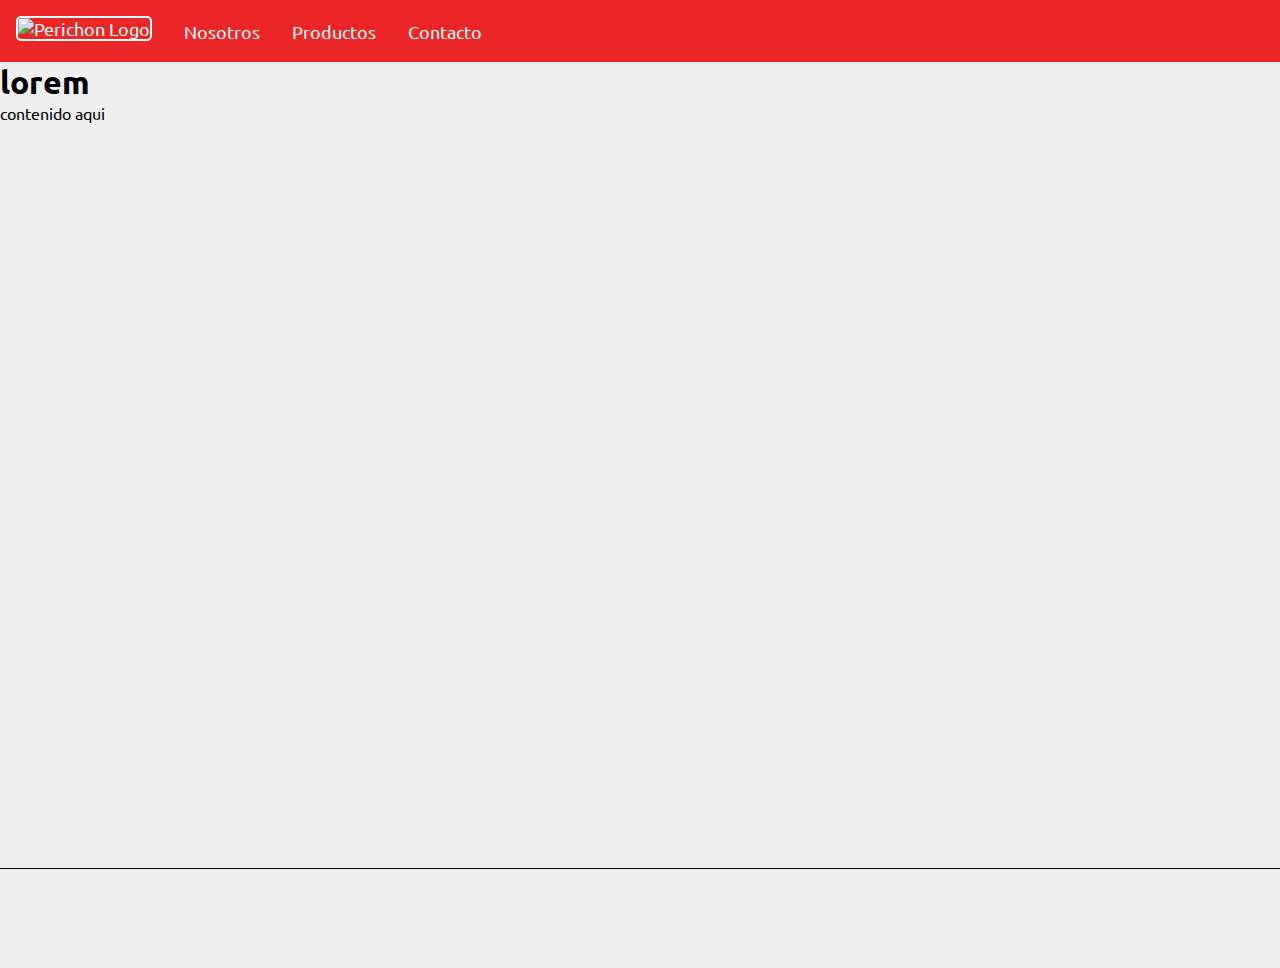
==== index.html @ 6a4aadc2 "actualiza footer" ====
<!DOCTYPE html>
<html lang="en">

<head>
  <meta charset="UTF-8" />
  <meta http-equiv="X-UA-Compatible" content="IE=edge" />
  <meta name="viewport" content="width=device-width, initial-scale=1.0" />
  <title>Trapos Perichón</title>
  <link rel="shortcut icon" href="https://imgur.com/AVmN8ST.png" type="image/x-icon">
  <!-- bootstrap css -->
  <link href="https://cdn.jsdelivr.net/npm/bootstrap@5.2.0/dist/css/bootstrap.min.css" rel="stylesheet"
    integrity="sha384-gH2yIJqKdNHPEq0n4Mqa/HGKIhSkIHeL5AyhkYV8i59U5AR6csBvApHHNl/vI1Bx" crossorigin="anonymous" />
  <!-- fontawesome -->
  <script src="https://kit.fontawesome.com/6ad2795456.js" crossorigin="anonymous"></script>
  <!-- animatecss -->
  <link rel="stylesheet" href="https://cdnjs.cloudflare.com/ajax/libs/animate.css/4.1.1/animate.min.css" />
  <!-- own styles -->
  <link rel="stylesheet" href="styles/style.css" />
</head>

<body>
  <nav class="nav">
    <!-- trigger menu -->
    <input type="checkbox" name="" id="nav__checkbox" class="nav__checkbox" />
    <label for="nav__checkbox" class="nav__toggle">
      <!-- Menu -->
      <span class="menu fas fa-bars"></span>
      <!-- Close -->
      <span class="close fas fa-times"></span>
    </label>

    <ul class="nav__menu animate__animated animate__fadeInDown">
      <li class="menu__logo">
        <a href="index.html" class="nav_logo-link">
          <img src="https://imgur.com/AVmN8ST.png" class="logo" alt="Perichon Logo" />
        </a>
      </li>
      <li class="menu__links"><a href="#">Nosotros</a></li>
      <li class="menu__links"><a href="#">Productos</a></li>
      <li class="menu__links"><a href="./pages/formulario.html">Contacto</a></li>
    </ul>
  </nav>

  <header class="header">
    <h1 class="hero-title">lorem</h1>
  </header>

  <main class="main__content">
    <section class="content">contenido aqui</section>
  </main>

  <footer class="footer">
    <ul class="footer_link">
      <li class="footer_links">
        <a href="https://www.facebook.com/traposperichon" target="_blank" class="link">
          <span class="fab fa-facebook-square"></span>
        </a>
      </li>
      <li class="footer_links">
        <a href="https://www.instagram.com/trapos_perichon/" target="_blank" class="link">
          <span class="fab fa-instagram-square"></span>
        </a>
      </li>
    </ul>
  </footer>

  <!-- bootstrap -->
  <script src="https://cdn.jsdelivr.net/npm/bootstrap@5.2.0/dist/js/bootstrap.bundle.min.js"
    integrity="sha384-A3rJD856KowSb7dwlZdYEkO39Gagi7vIsF0jrRAoQmDKKtQBHUuLZ9AsSv4jD4Xa"
    crossorigin="anonymous"></script>
  <script src="js/app.js"></script>
</body>

</html>
---- styles/style.css ----
/* fonts */
@import url("https://fonts.googleapis.com/css2?family=Ubuntu:wght@400;700&display=swap");

/* normalize */
* {
  margin: 0;
  padding: 0;
  box-sizing: border-box;
  font-family: "Ubuntu", sans-serif;
  list-style-type: none;
}

body {
  background-color: #efefef;
}

a {
  text-decoration: none;
}

/* navbar */
.nav {
  background: #ec2626;
  color: #fff;
  display: flex;
}

.nav__checkbox {
  display: none;
}

.nav__toggle {
  position: absolute;
  cursor: pointer;
  margin: 0 1rem;
  right: 0;
}

.nav__toggle span {
  width: 1rem;
  color: white;
}

.nav__toggle .close {
  display: none;
}

.nav__toggle .close,
.nav__toggle .menu {
  margin: 1.5rem 0.5rem auto;
}

.nav__menu {
  display: flex;
  flex-direction: column;
  gap: 2rem;
  align-items: center;
  margin: 1rem;
  --animate-duration: 2s;
  --animate-delay: .9s;
}

.nav__menu li {
  display: none;;
}

.nav__menu li:first-child {
  display: block;
  margin-right: auto;
}

.nav__menu a {
  color: inherit;
  font-size: 1.1rem;
}

.menu__logo {
  height: 30px;
}

.menu__logo img {
  height: 100%;
  border: 2px solid #fff;
  border-radius: 5px;
}

#nav__checkbox:checked ~ ul.nav__menu li {
  display: block;
}

#nav__checkbox:checked ~ label.nav__toggle .close {
  display: block;
}

#nav__checkbox:checked ~ label.nav__toggle .menu {
  display: none;
}

/* content */
.content {
  height: 85vh;
}

/* footer */
.footer {
  border-top: 1px solid #000;
  height: 100px;
  display: flex;
  justify-content: center;
  align-items: center;
}

/* revisar aqui */
.footer ul.footer_link {
  display: flex;
  flex-flow: row wrap;
  justify-content: center;
  align-items: center;
  gap: .5rem;
}

.footer a.link {
  color: #000;
  font-size: 1.5rem;
}
/* revisar arriba */

/* nav checked behavior */
#nav__checkbox:checked ~ ul.nav__menu li {
  display: block;
}

#nav__checkbox:checked ~ label.nav__toggle .close {
  display: block;
}

#nav__checkbox:checked ~ label.nav__toggle .menu {
  display: none;
}

/* media queries */
@media only screen and (min-width: 560px) {
  .nav__toggle {
    display: none;
  }

  .nav__menu {
    flex-direction: row;
  }

  .nav__menu li {
    display: block;
  }
}
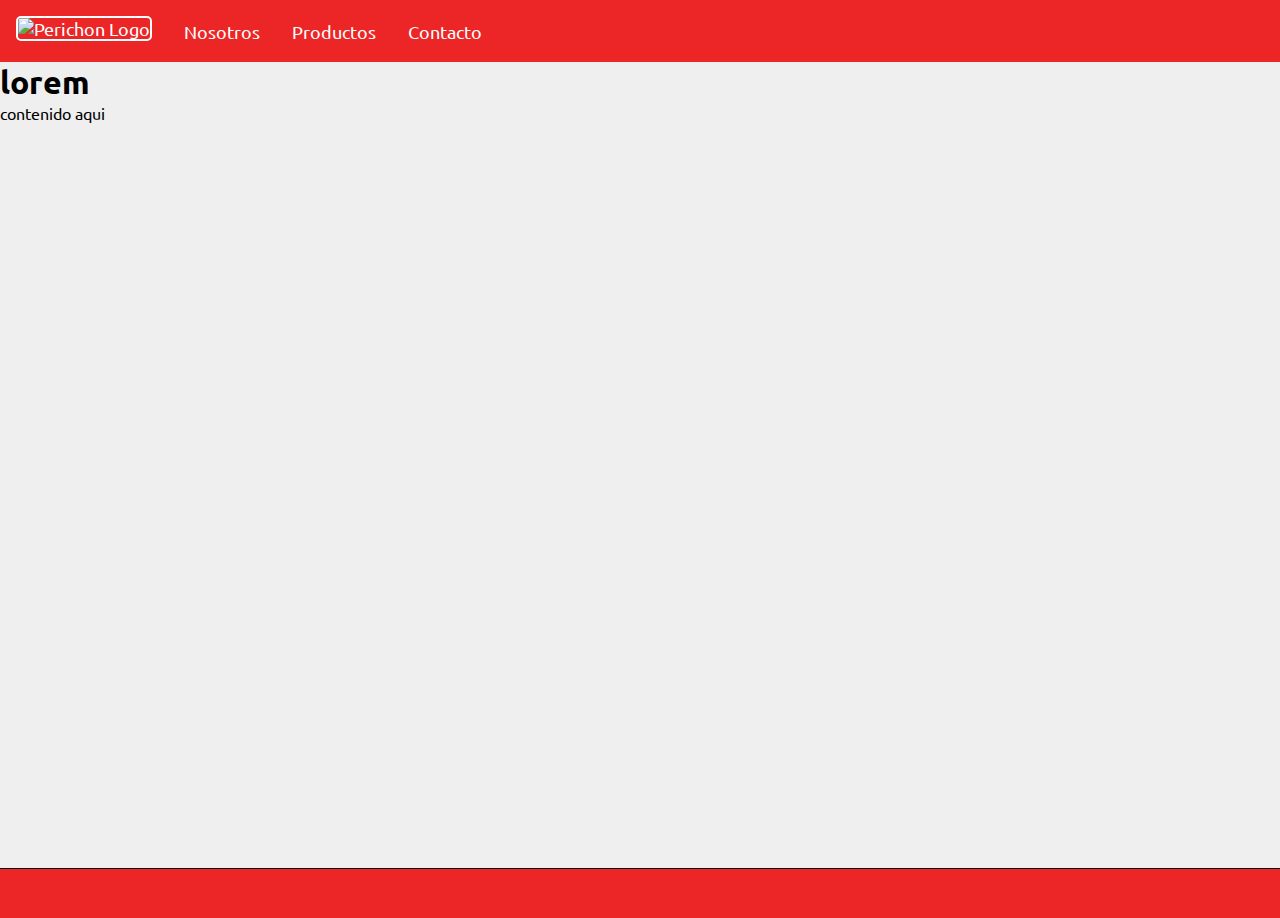
==== commit f8d68cf7: "form con formspree" ====
--- a/index.html
+++ b/index.html
@@ -35,9 +35,9 @@
           <img src="https://imgur.com/AVmN8ST.png" class="logo" alt="Perichon Logo" />
         </a>
       </li>
-      <li class="menu__links"><a href="#">Nosotros</a></li>
+      <li class="menu__links"><a href="./pages/about.html">Nosotros</a></li>
       <li class="menu__links"><a href="#">Productos</a></li>
-      <li class="menu__links"><a href="./pages/formulario.html">Contacto</a></li>
+      <li class="menu__links"><a href="./pages/form.html">Contacto</a></li>
     </ul>
   </nav>
 
--- a/styles/style.css
+++ b/styles/style.css
@@ -104,10 +104,13 @@
 /* footer */
 .footer {
   border-top: 1px solid #000;
-  height: 100px;
+  height: 50px;
   display: flex;
   justify-content: center;
   align-items: center;
+  background: #ec2626;
+  color: #fff;
+  display: flex;
 }
 
 /* revisar aqui */
@@ -138,6 +141,17 @@
   display: none;
 }
 
+/* form-container */
+
+.content-form-section {
+  background-color: #ec2626;
+}
+/* .form-container {
+  background-color: aqua;
+} */
+
+
+
 /* media queries */
 @media only screen and (min-width: 560px) {
   .nav__toggle {
@@ -151,4 +165,4 @@
   .nav__menu li {
     display: block;
   }
-}+}
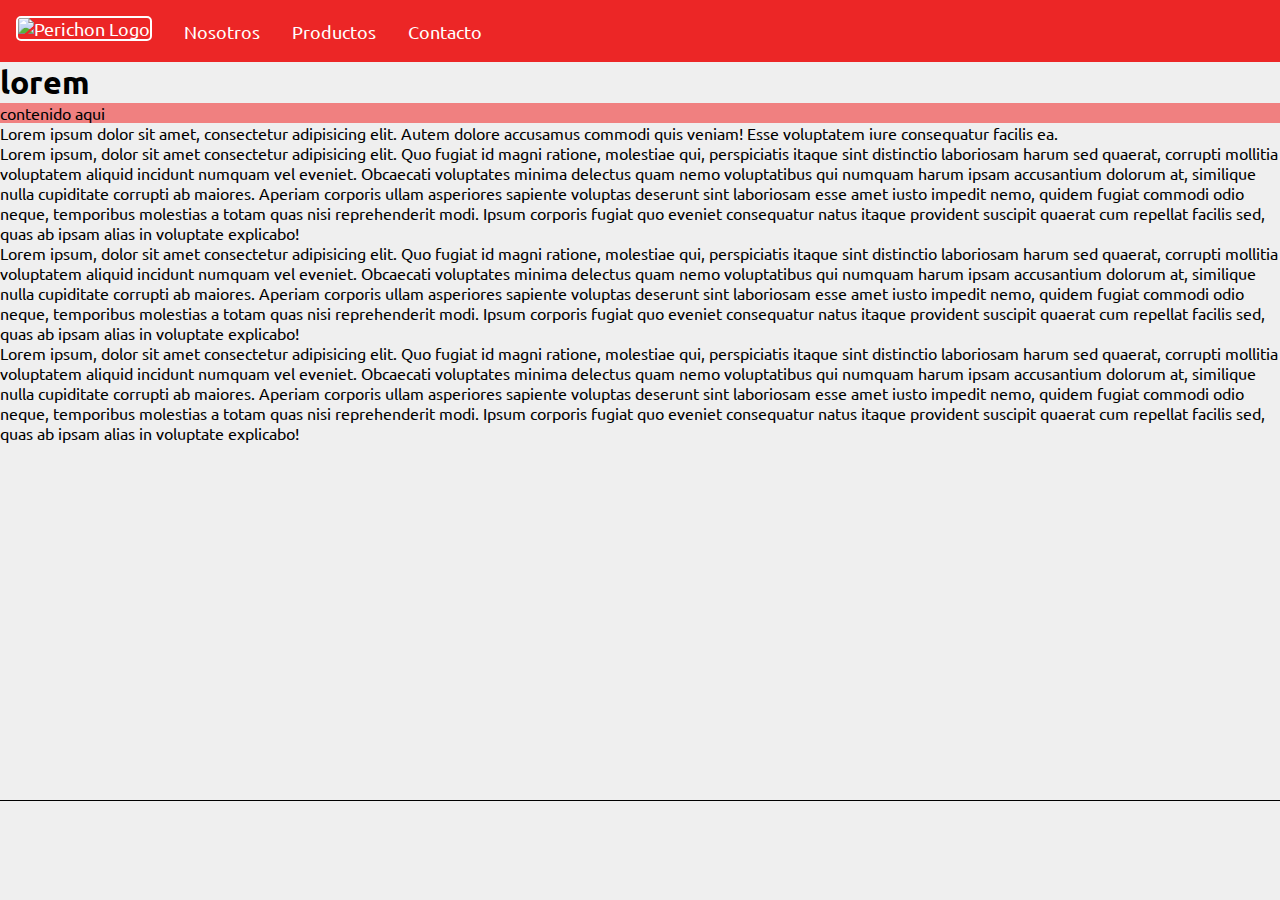
==== commit 4b65fb3c: "cambios" ====
--- a/index.html
+++ b/index.html
@@ -35,9 +35,9 @@
           <img src="https://imgur.com/AVmN8ST.png" class="logo" alt="Perichon Logo" />
         </a>
       </li>
-      <li class="menu__links"><a href="./pages/about.html">Nosotros</a></li>
+      <li class="menu__links"><a href="#">Nosotros</a></li>
       <li class="menu__links"><a href="#">Productos</a></li>
-      <li class="menu__links"><a href="./pages/form.html">Contacto</a></li>
+      <li class="menu__links"><a href="./pages/formulario.html">Contacto</a></li>
     </ul>
   </nav>
 
@@ -47,6 +47,18 @@
 
   <main class="main__content">
     <section class="content">contenido aqui</section>
+    <p>
+      Lorem ipsum dolor sit amet, consectetur adipisicing elit. Autem dolore accusamus commodi quis veniam! Esse voluptatem iure consequatur facilis ea.
+    </p>
+    <p>
+      Lorem ipsum, dolor sit amet consectetur adipisicing elit. Quo fugiat id magni ratione, molestiae qui, perspiciatis itaque sint distinctio laboriosam harum sed quaerat, corrupti mollitia voluptatem aliquid incidunt numquam vel eveniet. Obcaecati voluptates minima delectus quam nemo voluptatibus qui numquam harum ipsam accusantium dolorum at, similique nulla cupiditate corrupti ab maiores. Aperiam corporis ullam asperiores sapiente voluptas deserunt sint laboriosam esse amet iusto impedit nemo, quidem fugiat commodi odio neque, temporibus molestias a totam quas nisi reprehenderit modi. Ipsum corporis fugiat quo eveniet consequatur natus itaque provident suscipit quaerat cum repellat facilis sed, quas ab ipsam alias in voluptate explicabo!
+    </p>
+    <p>
+      Lorem ipsum, dolor sit amet consectetur adipisicing elit. Quo fugiat id magni ratione, molestiae qui, perspiciatis itaque sint distinctio laboriosam harum sed quaerat, corrupti mollitia voluptatem aliquid incidunt numquam vel eveniet. Obcaecati voluptates minima delectus quam nemo voluptatibus qui numquam harum ipsam accusantium dolorum at, similique nulla cupiditate corrupti ab maiores. Aperiam corporis ullam asperiores sapiente voluptas deserunt sint laboriosam esse amet iusto impedit nemo, quidem fugiat commodi odio neque, temporibus molestias a totam quas nisi reprehenderit modi. Ipsum corporis fugiat quo eveniet consequatur natus itaque provident suscipit quaerat cum repellat facilis sed, quas ab ipsam alias in voluptate explicabo!
+    </p>
+    <p>
+      Lorem ipsum, dolor sit amet consectetur adipisicing elit. Quo fugiat id magni ratione, molestiae qui, perspiciatis itaque sint distinctio laboriosam harum sed quaerat, corrupti mollitia voluptatem aliquid incidunt numquam vel eveniet. Obcaecati voluptates minima delectus quam nemo voluptatibus qui numquam harum ipsam accusantium dolorum at, similique nulla cupiditate corrupti ab maiores. Aperiam corporis ullam asperiores sapiente voluptas deserunt sint laboriosam esse amet iusto impedit nemo, quidem fugiat commodi odio neque, temporibus molestias a totam quas nisi reprehenderit modi. Ipsum corporis fugiat quo eveniet consequatur natus itaque provident suscipit quaerat cum repellat facilis sed, quas ab ipsam alias in voluptate explicabo!
+    </p>
   </main>
 
   <footer class="footer">
--- a/styles/style.css
+++ b/styles/style.css
@@ -12,6 +12,7 @@
 
 body {
   background-color: #efefef;
+  height: 100vh;
 }
 
 a {
@@ -23,6 +24,8 @@
   background: #ec2626;
   color: #fff;
   display: flex;
+  position: sticky;
+  top: 0;
 }
 
 .nav__checkbox {
@@ -98,19 +101,20 @@
 
 /* content */
 .content {
-  height: 85vh;
+  background-color: lightcoral;
 }
 
 /* footer */
 .footer {
   border-top: 1px solid #000;
-  height: 50px;
+  position: fixed;
+  bottom: 0;
+  background-color: #efefef;
+  width: 100%;
+  height: 100px;
   display: flex;
   justify-content: center;
   align-items: center;
-  background: #ec2626;
-  color: #fff;
-  display: flex;
 }
 
 /* revisar aqui */
@@ -141,17 +145,6 @@
   display: none;
 }
 
-/* form-container */
-
-.content-form-section {
-  background-color: #ec2626;
-}
-/* .form-container {
-  background-color: aqua;
-} */
-
-
-
 /* media queries */
 @media only screen and (min-width: 560px) {
   .nav__toggle {
@@ -165,4 +158,4 @@
   .nav__menu li {
     display: block;
   }
-}
+}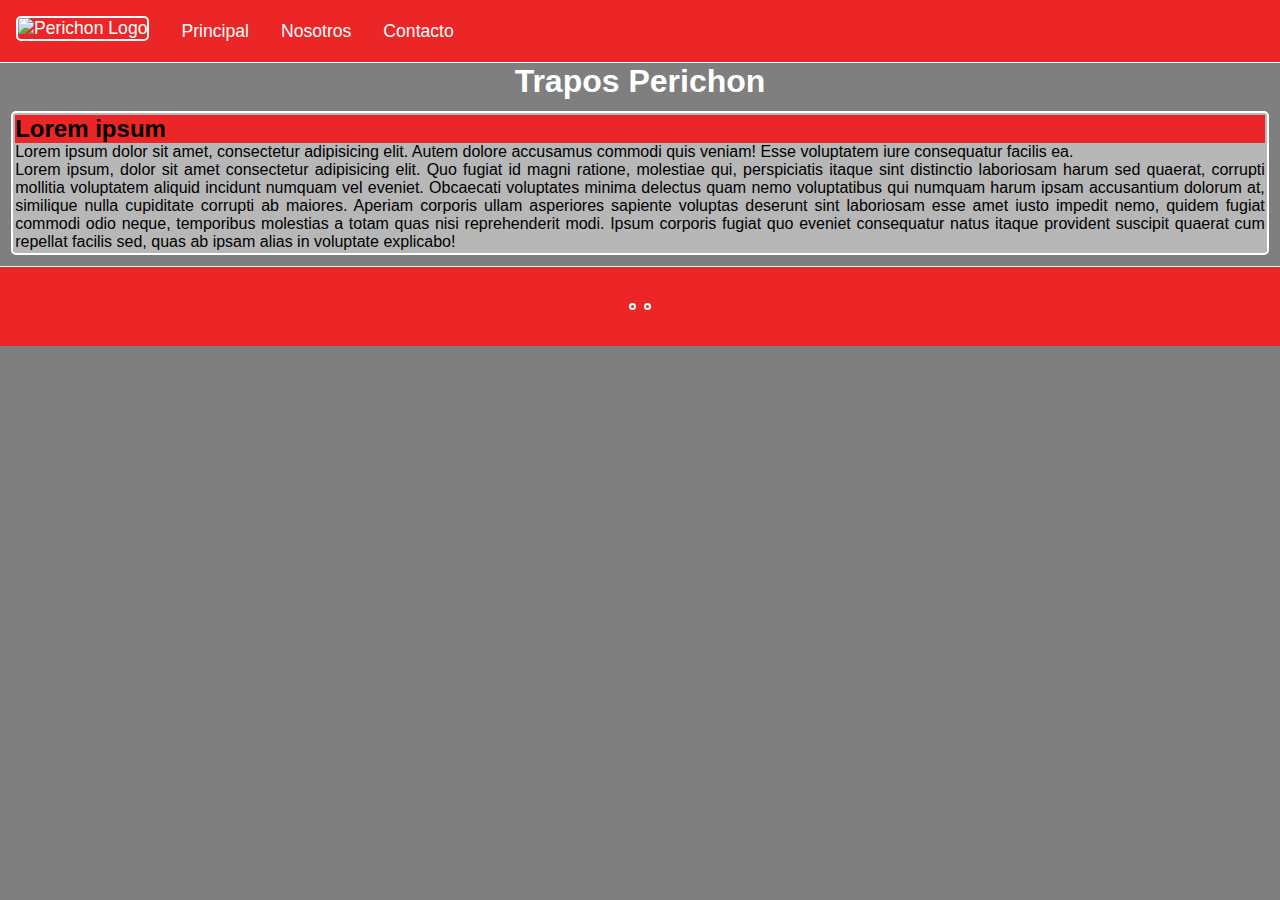
==== commit b429f390: "agrega galeria, animaciones y estilos generales" ====
--- a/index.html
+++ b/index.html
@@ -1,15 +1,14 @@
 <!DOCTYPE html>
-<html lang="en">
+<html lang="es">
 
 <head>
   <meta charset="UTF-8" />
   <meta http-equiv="X-UA-Compatible" content="IE=edge" />
   <meta name="viewport" content="width=device-width, initial-scale=1.0" />
+  <meta name="description" content="Fabricamos artículos textiles de limpieza: Trapos de Piso - Rejillas - Franelas">
+  <meta name="keywords" content="trapos, limpieza, higiene, tienda, fabrica">
   <title>Trapos Perichón</title>
   <link rel="shortcut icon" href="https://imgur.com/AVmN8ST.png" type="image/x-icon">
-  <!-- bootstrap css -->
-  <link href="https://cdn.jsdelivr.net/npm/bootstrap@5.2.0/dist/css/bootstrap.min.css" rel="stylesheet"
-    integrity="sha384-gH2yIJqKdNHPEq0n4Mqa/HGKIhSkIHeL5AyhkYV8i59U5AR6csBvApHHNl/vI1Bx" crossorigin="anonymous" />
   <!-- fontawesome -->
   <script src="https://kit.fontawesome.com/6ad2795456.js" crossorigin="anonymous"></script>
   <!-- animatecss -->
@@ -35,29 +34,32 @@
           <img src="https://imgur.com/AVmN8ST.png" class="logo" alt="Perichon Logo" />
         </a>
       </li>
-      <li class="menu__links"><a href="#">Nosotros</a></li>
-      <li class="menu__links"><a href="#">Productos</a></li>
-      <li class="menu__links"><a href="./pages/formulario.html">Contacto</a></li>
+      <li class="menu__links"><a href="#">Principal</a></li>
+      <li class="menu__links"><a href="./pages/about.html">Nosotros</a></li>
+      <li class="menu__links"><a href="./pages/form.html">Contacto</a></li>
     </ul>
   </nav>
 
   <header class="header">
-    <h1 class="hero-title">lorem</h1>
+    <h1 class="hero-title animate__animated animate__fadeInLeft">Trapos Perichon</h1>
   </header>
 
   <main class="main__content">
-    <section class="content">contenido aqui</section>
+    <section class="content">
+      <h2>Lorem ipsum</h2>
+    </section>
     <p>
-      Lorem ipsum dolor sit amet, consectetur adipisicing elit. Autem dolore accusamus commodi quis veniam! Esse voluptatem iure consequatur facilis ea.
+      Lorem ipsum dolor sit amet, consectetur adipisicing elit. Autem dolore accusamus commodi quis veniam! Esse
+      voluptatem iure consequatur facilis ea.
     </p>
     <p>
-      Lorem ipsum, dolor sit amet consectetur adipisicing elit. Quo fugiat id magni ratione, molestiae qui, perspiciatis itaque sint distinctio laboriosam harum sed quaerat, corrupti mollitia voluptatem aliquid incidunt numquam vel eveniet. Obcaecati voluptates minima delectus quam nemo voluptatibus qui numquam harum ipsam accusantium dolorum at, similique nulla cupiditate corrupti ab maiores. Aperiam corporis ullam asperiores sapiente voluptas deserunt sint laboriosam esse amet iusto impedit nemo, quidem fugiat commodi odio neque, temporibus molestias a totam quas nisi reprehenderit modi. Ipsum corporis fugiat quo eveniet consequatur natus itaque provident suscipit quaerat cum repellat facilis sed, quas ab ipsam alias in voluptate explicabo!
-    </p>
-    <p>
-      Lorem ipsum, dolor sit amet consectetur adipisicing elit. Quo fugiat id magni ratione, molestiae qui, perspiciatis itaque sint distinctio laboriosam harum sed quaerat, corrupti mollitia voluptatem aliquid incidunt numquam vel eveniet. Obcaecati voluptates minima delectus quam nemo voluptatibus qui numquam harum ipsam accusantium dolorum at, similique nulla cupiditate corrupti ab maiores. Aperiam corporis ullam asperiores sapiente voluptas deserunt sint laboriosam esse amet iusto impedit nemo, quidem fugiat commodi odio neque, temporibus molestias a totam quas nisi reprehenderit modi. Ipsum corporis fugiat quo eveniet consequatur natus itaque provident suscipit quaerat cum repellat facilis sed, quas ab ipsam alias in voluptate explicabo!
-    </p>
-    <p>
-      Lorem ipsum, dolor sit amet consectetur adipisicing elit. Quo fugiat id magni ratione, molestiae qui, perspiciatis itaque sint distinctio laboriosam harum sed quaerat, corrupti mollitia voluptatem aliquid incidunt numquam vel eveniet. Obcaecati voluptates minima delectus quam nemo voluptatibus qui numquam harum ipsam accusantium dolorum at, similique nulla cupiditate corrupti ab maiores. Aperiam corporis ullam asperiores sapiente voluptas deserunt sint laboriosam esse amet iusto impedit nemo, quidem fugiat commodi odio neque, temporibus molestias a totam quas nisi reprehenderit modi. Ipsum corporis fugiat quo eveniet consequatur natus itaque provident suscipit quaerat cum repellat facilis sed, quas ab ipsam alias in voluptate explicabo!
+      Lorem ipsum, dolor sit amet consectetur adipisicing elit. Quo fugiat id magni ratione, molestiae qui, perspiciatis
+      itaque sint distinctio laboriosam harum sed quaerat, corrupti mollitia voluptatem aliquid incidunt numquam vel
+      eveniet. Obcaecati voluptates minima delectus quam nemo voluptatibus qui numquam harum ipsam accusantium dolorum
+      at, similique nulla cupiditate corrupti ab maiores. Aperiam corporis ullam asperiores sapiente voluptas deserunt
+      sint laboriosam esse amet iusto impedit nemo, quidem fugiat commodi odio neque, temporibus molestias a totam quas
+      nisi reprehenderit modi. Ipsum corporis fugiat quo eveniet consequatur natus itaque provident suscipit quaerat cum
+      repellat facilis sed, quas ab ipsam alias in voluptate explicabo!
     </p>
   </main>
 
@@ -76,10 +78,6 @@
     </ul>
   </footer>
 
-  <!-- bootstrap -->
-  <script src="https://cdn.jsdelivr.net/npm/bootstrap@5.2.0/dist/js/bootstrap.bundle.min.js"
-    integrity="sha384-A3rJD856KowSb7dwlZdYEkO39Gagi7vIsF0jrRAoQmDKKtQBHUuLZ9AsSv4jD4Xa"
-    crossorigin="anonymous"></script>
   <script src="js/app.js"></script>
 </body>
 
--- a/styles/style.css
+++ b/styles/style.css
@@ -1,3 +1,9 @@
+/* variables */
+:root {
+  --primaryColor: #ec2626;
+  --primaryBG: #efefef;
+}
+
 /* fonts */
 @import url("https://fonts.googleapis.com/css2?family=Ubuntu:wght@400;700&display=swap");
 
@@ -6,13 +12,22 @@
   margin: 0;
   padding: 0;
   box-sizing: border-box;
+  scroll-behavior: smooth;
   font-family: "Ubuntu", sans-serif;
   list-style-type: none;
 }
 
 body {
-  background-color: #efefef;
   height: 100vh;
+  background: linear-gradient(
+    0deg,
+    rgba(0, 0, 0, .5),
+    rgba(0, 0, 0, .5)
+  ),
+  url('https://imgur.com/ukiMfyh.jpg');
+  background-repeat: repeat-y;
+  background-position: center center;
+  background-size: cover;
 }
 
 a {
@@ -21,11 +36,13 @@
 
 /* navbar */
 .nav {
-  background: #ec2626;
-  color: #fff;
+  background: var(--primaryColor);
+  color: #fff;
+  border-bottom: 1px solid #fff;
   display: flex;
   position: sticky;
   top: 0;
+  z-index: 99;
 }
 
 .nav__checkbox {
@@ -41,7 +58,7 @@
 
 .nav__toggle span {
   width: 1rem;
-  color: white;
+  color: #fff;
 }
 
 .nav__toggle .close {
@@ -53,6 +70,7 @@
   margin: 1.5rem 0.5rem auto;
 }
 
+/* animation here */
 .nav__menu {
   display: flex;
   flex-direction: column;
@@ -99,25 +117,113 @@
   display: none;
 }
 
+/* animation here */
+h1.hero-title {
+  color: #fff;
+  text-align: center;
+  --animate-duration: 2s;
+  --animate-delay: .9s;
+}
+
 /* content */
-.content {
-  background-color: lightcoral;
+main.main__content {
+  background: rgba(239, 239, 239, .5);
+  border: 2px solid #fff;
+  border-radius: 5px;
+  margin: .7rem;
+  padding: 2px;
+  text-align: justify;
+}
+
+section.content {
+  background-color: #ec2626;
+}
+
+section.cards__container {
+  margin-top: .5em;
+  padding: 1em;
+  display: flex;
+  flex-flow: row wrap;
+  justify-content: space-evenly;
+  align-items: center;
+  gap: 5px;
+}
+
+article.cards {
+  border: 2px solid #fff;
+  border-radius: 10px;
+  max-width: 270px;
+}
+
+article.cards img.card_item {
+  object-fit: contain;
+  width: 260px;
+  border-radius: 10px;
+}
+
+/* form */
+form.my-form {
+  background-color: var(--primaryColor);
+  border-radius: 15px;
+  border: 2px solid #fff;
+  margin: 1em;
+  padding: .5em;
+  width: 20em;
+  display: flex;
+  flex-flow: column wrap;
+  justify-content: center;
+  align-items: center;
+}
+
+form.my-form input, textarea {
+  border: none;
+  border-radius: 5px;
+  padding: 2px;
+  min-width: auto;
+  margin-bottom: 1em;
+}
+
+form.my-form button.btn-enviar {
+  width: 60px;
+  border: none;
+  border-radius: 5px;
+  font-weight: bold;
+}
+
+form.my-form button.btn-enviar:hover {
+  background-color: #6ef06e;
+}
+
+div.form-container {
+  /* border: 2px solid black; */
+  display: flex;
+  flex-flow: column wrap;
+  justify-content: space-around;
+  align-items: center;
+}
+
+img.form-img {
+  object-fit: contain;
+  border: 2px solid #fff;
+  border-radius: 15px;
+  margin-top: .5rem;
+  width: 250px;
 }
 
 /* footer */
 .footer {
-  border-top: 1px solid #000;
-  position: fixed;
+  border-top: 1px solid #fff;
+  position: relative;
   bottom: 0;
-  background-color: #efefef;
+  /* margin-top: 1rem; */
+  background-color: var(--primaryColor);
   width: 100%;
-  height: 100px;
-  display: flex;
-  justify-content: center;
-  align-items: center;
-}
-
-/* revisar aqui */
+  height: 80px;
+  display: flex;
+  justify-content: center;
+  align-items: center;
+}
+
 .footer ul.footer_link {
   display: flex;
   flex-flow: row wrap;
@@ -126,11 +232,20 @@
   gap: .5rem;
 }
 
+/* social icons */
 .footer a.link {
-  color: #000;
+  border: 2px solid #fff;
+  border-radius: 5px;
+  padding: 1.5px;
+  display: flex;
+  justify-content: center;
+  align-items: center;
+}
+
+span.fab {
+  color: #fff;
   font-size: 1.5rem;
 }
-/* revisar arriba */
 
 /* nav checked behavior */
 #nav__checkbox:checked ~ ul.nav__menu li {
@@ -147,6 +262,10 @@
 
 /* media queries */
 @media only screen and (min-width: 560px) {
+  body {
+   background-repeat: repeat;
+  }
+
   .nav__toggle {
     display: none;
   }
@@ -158,4 +277,20 @@
   .nav__menu li {
     display: block;
   }
+
+  div.form-container {
+    /* border: 2px solid #fff; */
+    margin-top: 1rem;
+    display: flex;
+    flex-flow: row wrap;
+    justify-content: center;
+    align-items: center;
+  }
+  
+  img.form-img {
+    border: 2px solid #fff;
+    border-radius: 15px;
+    margin-top: .5rem;
+    width: 350px;
+  }
 }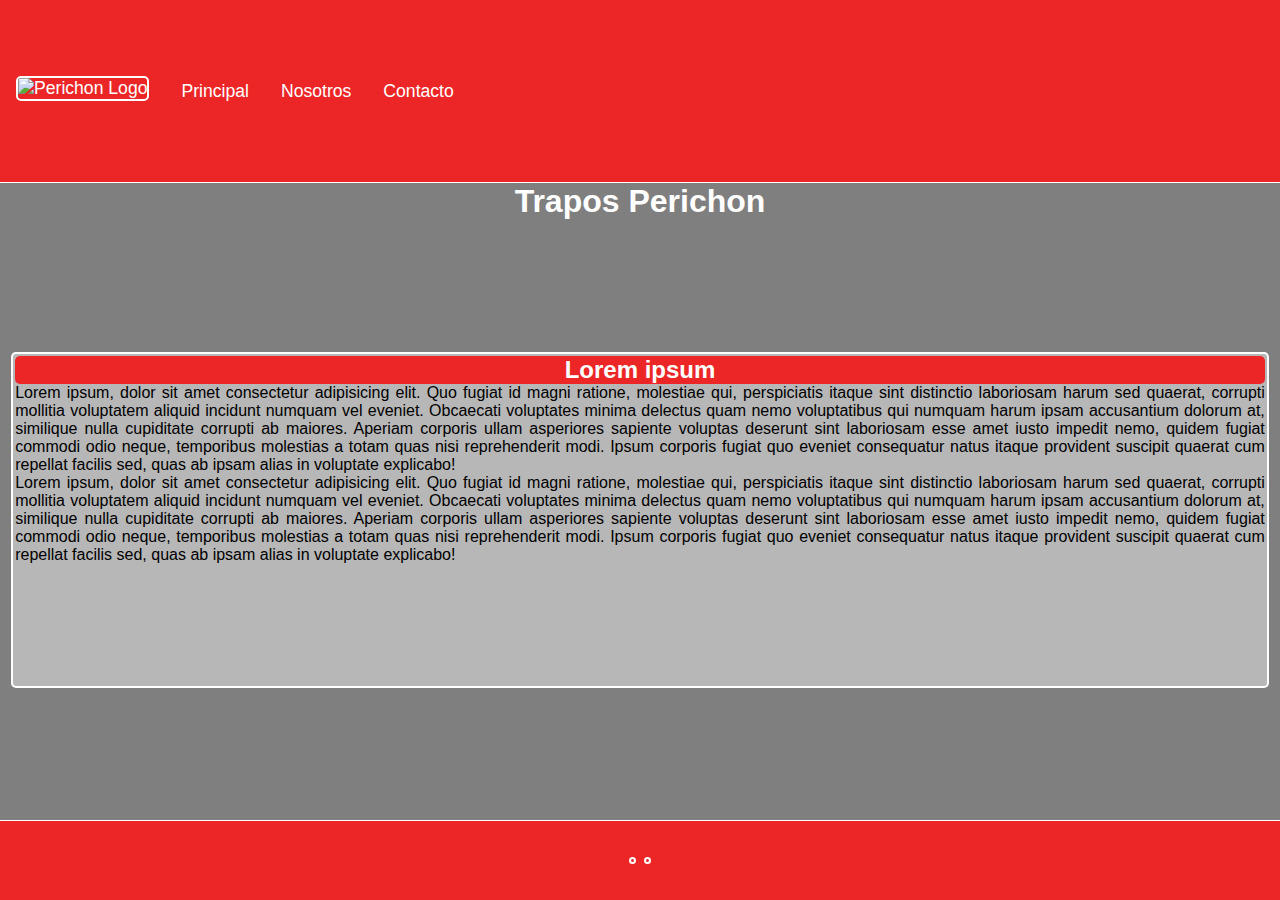
==== commit eb301a17: "fix al footer" ====
--- a/index.html
+++ b/index.html
@@ -49,8 +49,13 @@
       <h2>Lorem ipsum</h2>
     </section>
     <p>
-      Lorem ipsum dolor sit amet, consectetur adipisicing elit. Autem dolore accusamus commodi quis veniam! Esse
-      voluptatem iure consequatur facilis ea.
+      Lorem ipsum, dolor sit amet consectetur adipisicing elit. Quo fugiat id magni ratione, molestiae qui, perspiciatis
+      itaque sint distinctio laboriosam harum sed quaerat, corrupti mollitia voluptatem aliquid incidunt numquam vel
+      eveniet. Obcaecati voluptates minima delectus quam nemo voluptatibus qui numquam harum ipsam accusantium dolorum
+      at, similique nulla cupiditate corrupti ab maiores. Aperiam corporis ullam asperiores sapiente voluptas deserunt
+      sint laboriosam esse amet iusto impedit nemo, quidem fugiat commodi odio neque, temporibus molestias a totam quas
+      nisi reprehenderit modi. Ipsum corporis fugiat quo eveniet consequatur natus itaque provident suscipit quaerat cum
+      repellat facilis sed, quas ab ipsam alias in voluptate explicabo!
     </p>
     <p>
       Lorem ipsum, dolor sit amet consectetur adipisicing elit. Quo fugiat id magni ratione, molestiae qui, perspiciatis
--- a/styles/style.css
+++ b/styles/style.css
@@ -17,17 +17,25 @@
   list-style-type: none;
 }
 
+html {
+  min-height: 100vh;
+}
+
 body {
-  height: 100vh;
   background: linear-gradient(
     0deg,
     rgba(0, 0, 0, .5),
     rgba(0, 0, 0, .5)
   ),
-  url('https://imgur.com/ukiMfyh.jpg');
+  url('https://imgur.com/ukiMfyh.jpg.jpg');
   background-repeat: repeat-y;
   background-position: center center;
   background-size: cover;
+
+  display: flex;
+  flex-wrap: wrap;
+  justify-content: center;
+  min-height: 100vh;
 }
 
 a {
@@ -43,6 +51,7 @@
   position: sticky;
   top: 0;
   z-index: 99;
+  width: 100%;
 }
 
 .nav__checkbox {
@@ -137,6 +146,9 @@
 
 section.content {
   background-color: #ec2626;
+  border-radius: 5px;
+  color: #fff;
+  text-align: center;
 }
 
 section.cards__container {
@@ -152,12 +164,12 @@
 article.cards {
   border: 2px solid #fff;
   border-radius: 10px;
-  max-width: 270px;
+  max-width: 280px;
 }
 
 article.cards img.card_item {
   object-fit: contain;
-  width: 260px;
+  width: 280px;
   border-radius: 10px;
 }
 
@@ -213,15 +225,15 @@
 /* footer */
 .footer {
   border-top: 1px solid #fff;
-  position: relative;
-  bottom: 0;
-  /* margin-top: 1rem; */
   background-color: var(--primaryColor);
   width: 100%;
   height: 80px;
-  display: flex;
-  justify-content: center;
-  align-items: center;
+
+  align-self: flex-end;
+  display: flex;
+  justify-content: center;
+  align-items: center;
+  gap: 5px;
 }
 
 .footer ul.footer_link {
@@ -276,6 +288,28 @@
 
   .nav__menu li {
     display: block;
+  }
+
+  section.cards__container {
+    margin-top: .5em;
+    padding: 1em;
+    display: flex;
+    flex-flow: row wrap;
+    justify-content: space-evenly;
+    align-items: center;
+    gap: 5px;
+  }
+  
+  article.cards {
+    border: 2px solid #fff;
+    border-radius: 10px;
+    max-width: 350px;
+  }
+  
+  article.cards img.card_item {
+    object-fit: contain;
+    width: 340px;
+    border-radius: 10px;
   }
 
   div.form-container {
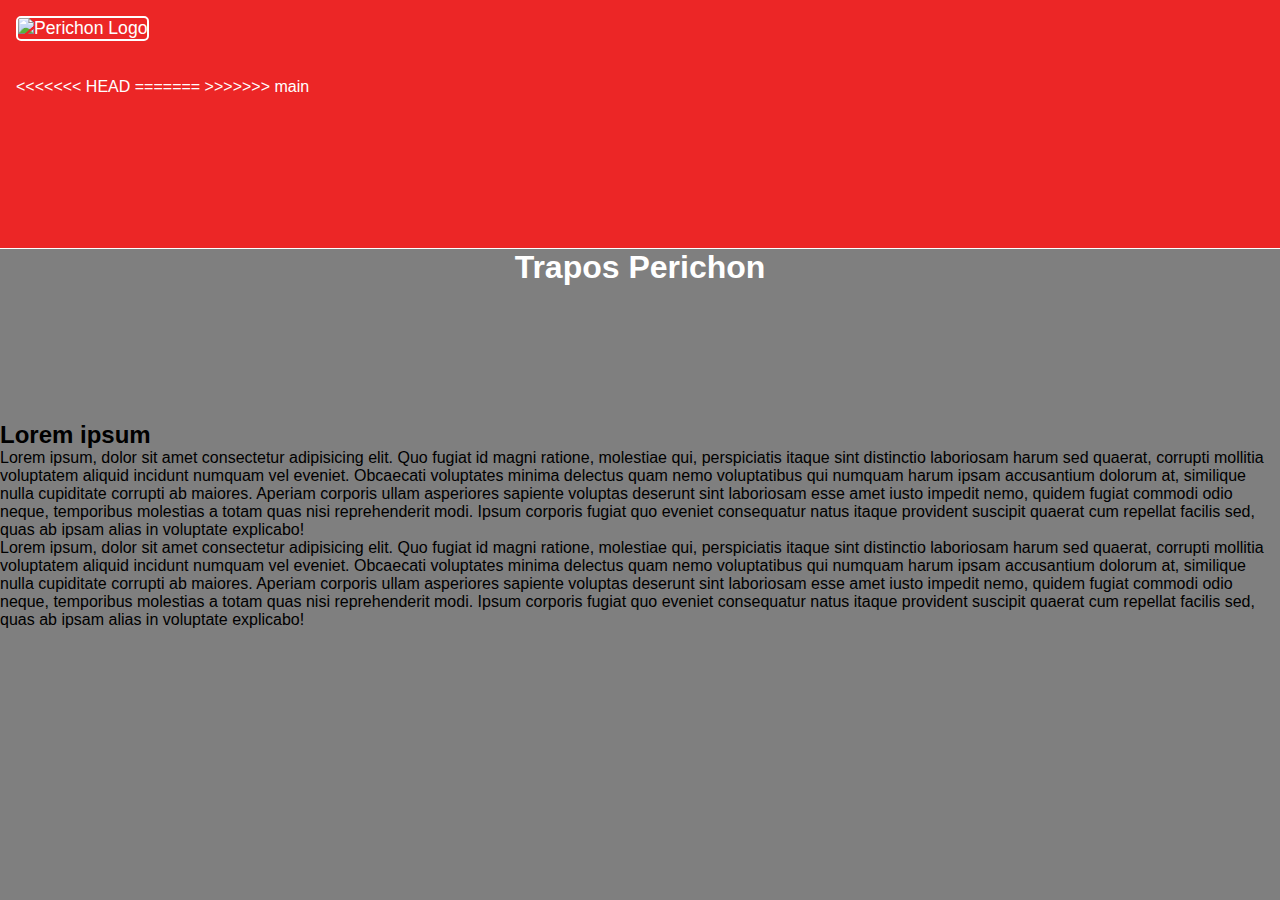
==== commit 75c7af6d: "actualizando repo" ====
--- a/index.html
+++ b/index.html
@@ -34,8 +34,13 @@
           <img src="https://imgur.com/AVmN8ST.png" class="logo" alt="Perichon Logo" />
         </a>
       </li>
+<<<<<<< HEAD
+      <li class="menu__links"><a href="./pages/about.html">Nosotros</a></li>
+      <li class="menu__links"><a href="#">Productos</a></li>
+=======
       <li class="menu__links"><a href="#">Principal</a></li>
       <li class="menu__links"><a href="./pages/about.html">Nosotros</a></li>
+>>>>>>> main
       <li class="menu__links"><a href="./pages/form.html">Contacto</a></li>
     </ul>
   </nav>
--- a/styles/style.css
+++ b/styles/style.css
@@ -134,6 +134,12 @@
   --animate-delay: .9s;
 }
 
+<<<<<<< HEAD
+/* footer */
+.footer {
+  border-top: 1px solid #000;
+  height: 50px;
+=======
 /* content */
 main.main__content {
   background: rgba(239, 239, 239, .5);
@@ -154,6 +160,7 @@
 section.cards__container {
   margin-top: .5em;
   padding: 1em;
+>>>>>>> main
   display: flex;
   flex-flow: row wrap;
   justify-content: space-evenly;
@@ -163,14 +170,14 @@
 
 article.cards {
   border: 2px solid #fff;
-  border-radius: 10px;
-  max-width: 280px;
+  border-radius: 15px;
+  width: 280px;
 }
 
 article.cards img.card_item {
   object-fit: contain;
-  width: 280px;
-  border-radius: 10px;
+  width: 275px;
+  border-radius: 15px;
 }
 
 /* form */
@@ -185,6 +192,9 @@
   flex-flow: column wrap;
   justify-content: center;
   align-items: center;
+  background: #ec2626;
+  color: #fff;
+  display: flex;
 }
 
 form.my-form input, textarea {
@@ -207,7 +217,9 @@
 }
 
 div.form-container {
-  /* border: 2px solid black; */
+  background: rgba(239, 239, 239, .5);
+  border: 2px solid #fff;
+  border-radius: 15px;
   display: flex;
   flex-flow: column wrap;
   justify-content: space-around;
@@ -272,10 +284,23 @@
   display: none;
 }
 
+/* form-container */
+
+.content-form-section {
+  background-color: #ec2626;
+}
+/* .form-container {
+  background-color: aqua;
+} */
+
+
+
 /* media queries */
 @media only screen and (min-width: 560px) {
   body {
    background-repeat: repeat;
+   flex-direction: column;
+   justify-content: space-between;
   }
 
   .nav__toggle {
@@ -289,7 +314,14 @@
   .nav__menu li {
     display: block;
   }
-
+<<<<<<< HEAD
+}
+=======
+
+  header.header {
+    margin-top: 1rem; 
+  }
+  
   section.cards__container {
     margin-top: .5em;
     padding: 1em;
@@ -302,23 +334,24 @@
   
   article.cards {
     border: 2px solid #fff;
-    border-radius: 10px;
-    max-width: 350px;
+    border-radius: 15px;
+    max-width: 280px;
   }
   
   article.cards img.card_item {
     object-fit: contain;
-    width: 340px;
+    width: 275px;
     border-radius: 10px;
   }
 
   div.form-container {
-    /* border: 2px solid #fff; */
-    margin-top: 1rem;
-    display: flex;
+    padding-left: 1rem;
     flex-flow: row wrap;
     justify-content: center;
     align-items: center;
+    gap: .5em;
+    width: auto;
+    margin: auto 20%;
   }
   
   img.form-img {
@@ -327,4 +360,5 @@
     margin-top: .5rem;
     width: 350px;
   }
-}+}
+>>>>>>> main
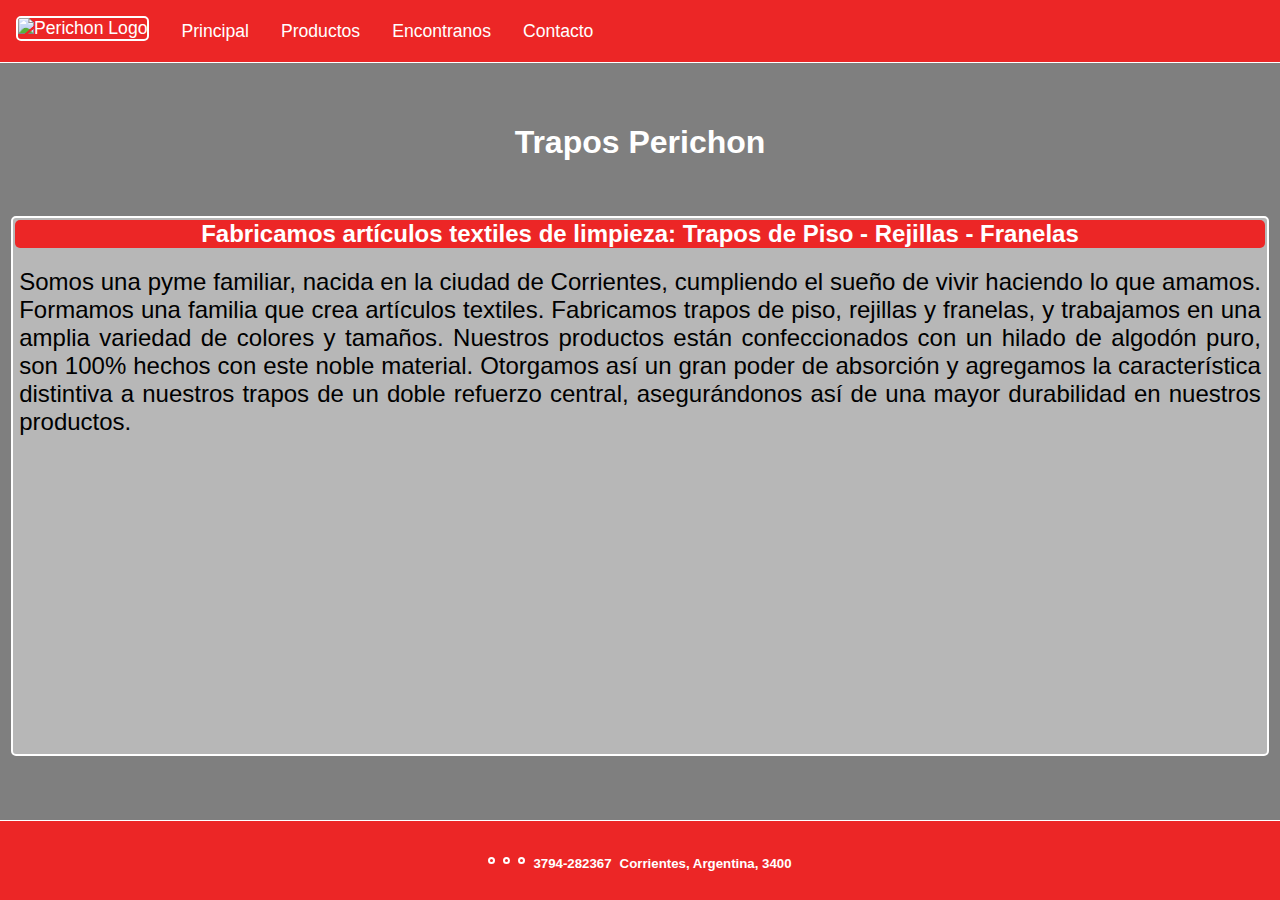
==== commit fa7928ed: "modif findus footer index form" ====
--- a/index.html
+++ b/index.html
@@ -34,13 +34,9 @@
           <img src="https://imgur.com/AVmN8ST.png" class="logo" alt="Perichon Logo" />
         </a>
       </li>
-<<<<<<< HEAD
-      <li class="menu__links"><a href="./pages/about.html">Nosotros</a></li>
-      <li class="menu__links"><a href="#">Productos</a></li>
-=======
       <li class="menu__links"><a href="#">Principal</a></li>
-      <li class="menu__links"><a href="./pages/about.html">Nosotros</a></li>
->>>>>>> main
+      <li class="menu__links"><a href="./pages/products.html">Productos</a></li>
+      <li class="menu__links"><a href="./pages/findus.html">Encontranos</a></li>
       <li class="menu__links"><a href="./pages/form.html">Contacto</a></li>
     </ul>
   </nav>
@@ -49,28 +45,17 @@
     <h1 class="hero-title animate__animated animate__fadeInLeft">Trapos Perichon</h1>
   </header>
 
-  <main class="main__content">
-    <section class="content">
-      <h2>Lorem ipsum</h2>
+  <main class="main__container">
+    <section class="content_title">
+      <h2>Fabricamos artículos textiles de limpieza: Trapos de Piso - Rejillas - Franelas</h2>
     </section>
-    <p>
-      Lorem ipsum, dolor sit amet consectetur adipisicing elit. Quo fugiat id magni ratione, molestiae qui, perspiciatis
-      itaque sint distinctio laboriosam harum sed quaerat, corrupti mollitia voluptatem aliquid incidunt numquam vel
-      eveniet. Obcaecati voluptates minima delectus quam nemo voluptatibus qui numquam harum ipsam accusantium dolorum
-      at, similique nulla cupiditate corrupti ab maiores. Aperiam corporis ullam asperiores sapiente voluptas deserunt
-      sint laboriosam esse amet iusto impedit nemo, quidem fugiat commodi odio neque, temporibus molestias a totam quas
-      nisi reprehenderit modi. Ipsum corporis fugiat quo eveniet consequatur natus itaque provident suscipit quaerat cum
-      repellat facilis sed, quas ab ipsam alias in voluptate explicabo!
+    <p class="main__content">
+      Somos una pyme familiar, nacida en la ciudad de Corrientes, cumpliendo el sueño de vivir haciendo lo que amamos. Formamos una familia que crea ar­tí­cu­los tex­ti­les. Fabricamos tra­pos de pi­so, re­ji­llas y fra­ne­las, y tra­ba­ja­mos en una amplia variedad de co­lo­res y ta­ma­ños. Nuestros productos están con­fec­cio­na­dos con un hi­la­do de al­go­dón pu­ro, son 100% hechos con este noble ma­te­rial. Otorgamos así un gran po­der de ab­sor­ción y agregamos la ca­rac­te­rís­ti­ca dis­tin­ti­va a nuestros trapos de un do­ble re­fuer­zo cen­tral, asegurándonos así de una ma­yor du­ra­bi­li­dad en nuestros productos.
     </p>
-    <p>
-      Lorem ipsum, dolor sit amet consectetur adipisicing elit. Quo fugiat id magni ratione, molestiae qui, perspiciatis
-      itaque sint distinctio laboriosam harum sed quaerat, corrupti mollitia voluptatem aliquid incidunt numquam vel
-      eveniet. Obcaecati voluptates minima delectus quam nemo voluptatibus qui numquam harum ipsam accusantium dolorum
-      at, similique nulla cupiditate corrupti ab maiores. Aperiam corporis ullam asperiores sapiente voluptas deserunt
-      sint laboriosam esse amet iusto impedit nemo, quidem fugiat commodi odio neque, temporibus molestias a totam quas
-      nisi reprehenderit modi. Ipsum corporis fugiat quo eveniet consequatur natus itaque provident suscipit quaerat cum
-      repellat facilis sed, quas ab ipsam alias in voluptate explicabo!
-    </p>
+    <!-- <div class="animate__animated animate__fadeInLeft">
+      <img src="https://imgur.com/ZhtlL1Z.jpg" class="main_picture" alt="trapos perichon"/>
+    </div> -->
+   
   </main>
 
   <footer class="footer">
@@ -85,6 +70,21 @@
           <span class="fab fa-instagram-square"></span>
         </a>
       </li>
+      <li class="footer_links">
+        <a href="mailto:traposperichon@gmail.com" class="link">
+          <span class="fas fa-envelope"></span>
+        </a>
+      </li>
+      <li class="footer_links"> 
+        <h5 class="link">
+          <span class="fas fa-phone"></span> 3794-282367
+        </h5>
+      </li>
+      <li>
+        <h5>
+          <span class="fas fa-map-marker-alt"></span> Corrientes, Argentina, 3400
+        </h5>
+      </li>
     </ul>
   </footer>
 
--- a/styles/style.css
+++ b/styles/style.css
@@ -134,33 +134,39 @@
   --animate-delay: .9s;
 }
 
-<<<<<<< HEAD
-/* footer */
-.footer {
-  border-top: 1px solid #000;
-  height: 50px;
-=======
 /* content */
-main.main__content {
+main.main__container {
   background: rgba(239, 239, 239, .5);
   border: 2px solid #fff;
   border-radius: 5px;
   margin: .7rem;
   padding: 2px;
   text-align: justify;
-}
-
-section.content {
+  min-height: 60vh;
+}
+
+p.main__content {
+  margin-top: 1rem;
+  padding: 2px;
+  text-align: justify;
+  /* justify-content:center;
+  align-items: center; */
+}
+
+section.content_title {
   background-color: #ec2626;
   border-radius: 5px;
   color: #fff;
   text-align: center;
+}
+
+img.main_picture{
+  height: 500px;
 }
 
 section.cards__container {
   margin-top: .5em;
   padding: 1em;
->>>>>>> main
   display: flex;
   flex-flow: row wrap;
   justify-content: space-evenly;
@@ -172,6 +178,18 @@
   border: 2px solid #fff;
   border-radius: 15px;
   width: 280px;
+}
+
+iframe.cards {
+  border: 1px solid black;
+  border-radius: 15px;
+  height: 300px;
+  width: 275px;
+}
+
+h4.map__container_title{
+  text-align: center;
+  color: #fff;
 }
 
 article.cards img.card_item {
@@ -192,9 +210,6 @@
   flex-flow: column wrap;
   justify-content: center;
   align-items: center;
-  background: #ec2626;
-  color: #fff;
-  display: flex;
 }
 
 form.my-form input, textarea {
@@ -231,15 +246,17 @@
   border: 2px solid #fff;
   border-radius: 15px;
   margin-top: .5rem;
-  width: 250px;
+  width: 320px;
 }
 
 /* footer */
 .footer {
   border-top: 1px solid #fff;
   background-color: var(--primaryColor);
+  color: #fff;
   width: 100%;
   height: 80px;
+  margin-top: .5rem;
 
   align-self: flex-end;
   display: flex;
@@ -266,7 +283,7 @@
   align-items: center;
 }
 
-span.fab {
+span.fab, span.fas {
   color: #fff;
   font-size: 1.5rem;
 }
@@ -284,19 +301,17 @@
   display: none;
 }
 
-/* form-container */
-
-.content-form-section {
-  background-color: #ec2626;
-}
-/* .form-container {
-  background-color: aqua;
-} */
-
-
-
 /* media queries */
 @media only screen and (min-width: 560px) {
+
+  p.main__content {
+    margin-top: 1rem;
+    padding: 4px;
+    text-align: justify;
+    font-size: 1.5rem;
+  }
+
+
   body {
    background-repeat: repeat;
    flex-direction: column;
@@ -314,9 +329,6 @@
   .nav__menu li {
     display: block;
   }
-<<<<<<< HEAD
-}
-=======
 
   header.header {
     margin-top: 1rem; 
@@ -360,5 +372,17 @@
     margin-top: .5rem;
     width: 350px;
   }
-}
->>>>>>> main
+
+  form.my-form {
+    background-color: var(--primaryColor);
+    border-radius: 15px;
+    border: 2px solid #fff;
+    margin: 1em;
+    padding: .5em;
+    width: 350px;
+    display: flex;
+    flex-flow: column wrap;
+    justify-content: center;
+    align-items: center;
+  }
+}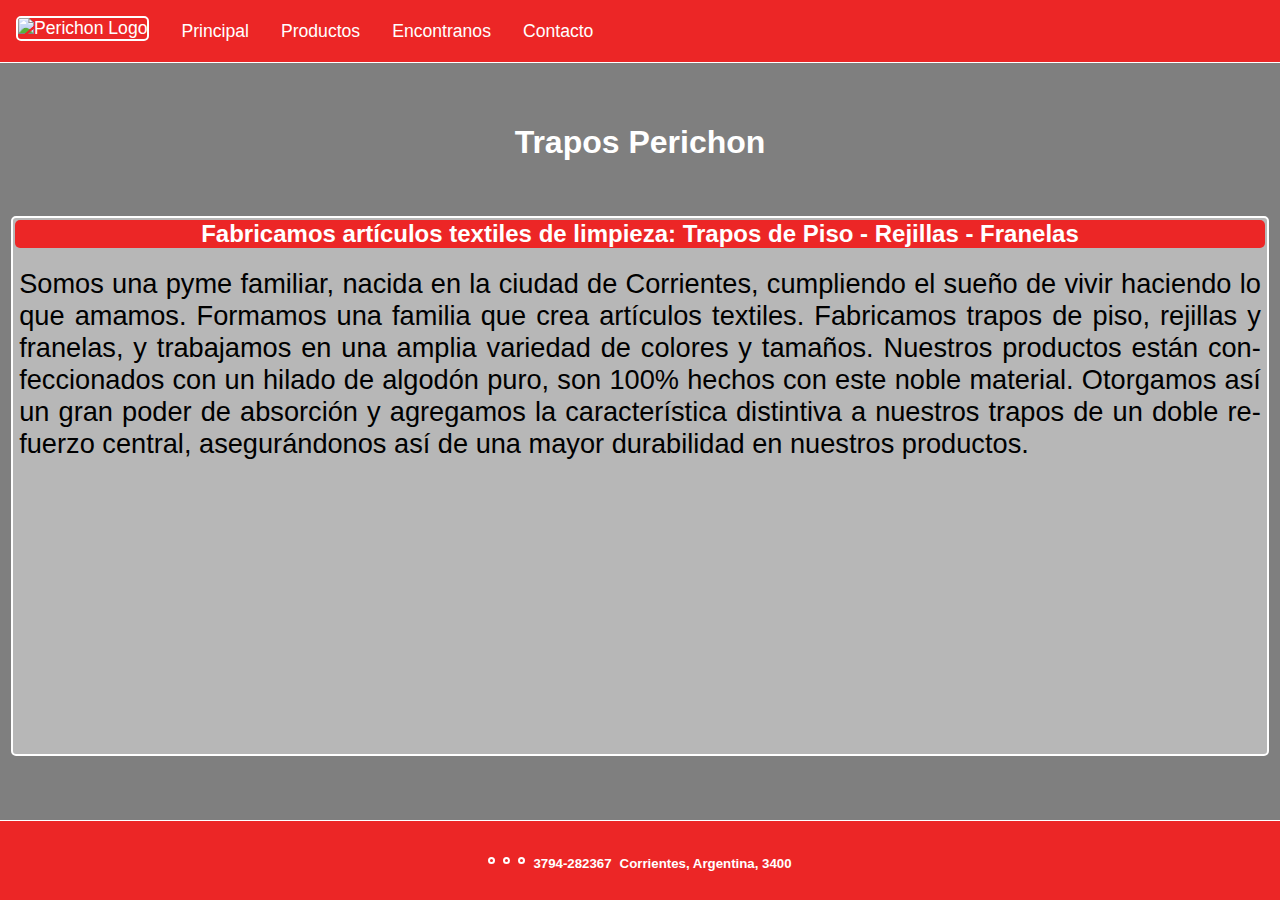
==== commit f252237a: "actualizaciones" ====
--- a/index.html
+++ b/index.html
@@ -1,94 +1,132 @@
 <!DOCTYPE html>
 <html lang="es">
+  <head>
+    <meta charset="UTF-8" />
+    <meta http-equiv="X-UA-Compatible" content="IE=edge" />
+    <meta name="viewport" content="width=device-width, initial-scale=1.0" />
+    <meta
+      name="description"
+      content="Fabricamos artículos textiles de limpieza: Trapos de Piso - Rejillas - Franelas"
+    />
+    <meta
+      name="keywords"
+      content="trapos, limpieza, higiene, tienda, fabrica"
+    />
+    <title>Trapos Perichón</title>
+    <link
+      rel="shortcut icon"
+      href="https://imgur.com/AVmN8ST.png"
+      type="image/x-icon"
+    />
+    <!-- fontawesome -->
+    <script
+      src="https://kit.fontawesome.com/6ad2795456.js"
+      crossorigin="anonymous"
+    ></script>
+    <!-- animatecss -->
+    <link
+      rel="stylesheet"
+      href="https://cdnjs.cloudflare.com/ajax/libs/animate.css/4.1.1/animate.min.css"
+    />
+    <!-- own styles -->
+    <link rel="stylesheet" href="styles/style.css" />
+  </head>
 
-<head>
-  <meta charset="UTF-8" />
-  <meta http-equiv="X-UA-Compatible" content="IE=edge" />
-  <meta name="viewport" content="width=device-width, initial-scale=1.0" />
-  <meta name="description" content="Fabricamos artículos textiles de limpieza: Trapos de Piso - Rejillas - Franelas">
-  <meta name="keywords" content="trapos, limpieza, higiene, tienda, fabrica">
-  <title>Trapos Perichón</title>
-  <link rel="shortcut icon" href="https://imgur.com/AVmN8ST.png" type="image/x-icon">
-  <!-- fontawesome -->
-  <script src="https://kit.fontawesome.com/6ad2795456.js" crossorigin="anonymous"></script>
-  <!-- animatecss -->
-  <link rel="stylesheet" href="https://cdnjs.cloudflare.com/ajax/libs/animate.css/4.1.1/animate.min.css" />
-  <!-- own styles -->
-  <link rel="stylesheet" href="styles/style.css" />
-</head>
+  <body>
+    <nav class="nav">
+      <!-- trigger menu -->
+      <input type="checkbox" name="" id="nav__checkbox" class="nav__checkbox" />
+      <label for="nav__checkbox" class="nav__toggle">
+        <!-- Menu -->
+        <span class="menu fas fa-bars"></span>
+        <!-- Close -->
+        <span class="close fas fa-times"></span>
+      </label>
 
-<body>
-  <nav class="nav">
-    <!-- trigger menu -->
-    <input type="checkbox" name="" id="nav__checkbox" class="nav__checkbox" />
-    <label for="nav__checkbox" class="nav__toggle">
-      <!-- Menu -->
-      <span class="menu fas fa-bars"></span>
-      <!-- Close -->
-      <span class="close fas fa-times"></span>
-    </label>
+      <ul class="nav__menu animate__animated animate__fadeInDown">
+        <li class="menu__logo">
+          <a href="index.html" class="nav_logo-link">
+            <img
+              src="https://imgur.com/AVmN8ST.png"
+              class="logo"
+              alt="Perichon Logo"
+            />
+          </a>
+        </li>
+        <li class="menu__links"><a href="#">Principal</a></li>
+        <li class="menu__links">
+          <a href="./pages/products.html">Productos</a>
+        </li>
+        <li class="menu__links">
+          <a href="./pages/findus.html">Encontranos</a>
+        </li>
+        <li class="menu__links"><a href="./pages/form.html">Contacto</a></li>
+      </ul>
+    </nav>
 
-    <ul class="nav__menu animate__animated animate__fadeInDown">
-      <li class="menu__logo">
-        <a href="index.html" class="nav_logo-link">
-          <img src="https://imgur.com/AVmN8ST.png" class="logo" alt="Perichon Logo" />
-        </a>
-      </li>
-      <li class="menu__links"><a href="#">Principal</a></li>
-      <li class="menu__links"><a href="./pages/products.html">Productos</a></li>
-      <li class="menu__links"><a href="./pages/findus.html">Encontranos</a></li>
-      <li class="menu__links"><a href="./pages/form.html">Contacto</a></li>
-    </ul>
-  </nav>
+    <header class="header">
+      <h1 class="hero-title animate__animated animate__fadeInLeft">
+        Trapos Perichon
+      </h1>
+    </header>
 
-  <header class="header">
-    <h1 class="hero-title animate__animated animate__fadeInLeft">Trapos Perichon</h1>
-  </header>
+    <main class="main__container">
+      <section class="content_title">
+        <h2>
+          Fabricamos artículos textiles de limpieza: Trapos de Piso - Rejillas -
+          Franelas
+        </h2>
+      </section>
+      <p class="main__content">
+        Somos una pyme familiar, nacida en la ciudad de Corrientes, cumpliendo
+        el sueño de vivir haciendo lo que amamos. Formamos una familia que crea
+        ar­tí­cu­los tex­ti­les. Fabricamos tra­pos de pi­so, re­ji­llas y
+        fra­ne­las, y tra­ba­ja­mos en una amplia variedad de co­lo­res y
+        ta­ma­ños. Nuestros productos están con­fec­cio­na­dos con un hi­la­do
+        de al­go­dón pu­ro, son 100% hechos con este noble ma­te­rial. Otorgamos
+        así un gran po­der de ab­sor­ción y agregamos la ca­rac­te­rís­ti­ca
+        dis­tin­ti­va a nuestros trapos de un do­ble re­fuer­zo cen­tral,
+        asegurándonos así de una ma­yor du­ra­bi­li­dad en nuestros productos.
+      </p>
+    </main>
 
-  <main class="main__container">
-    <section class="content_title">
-      <h2>Fabricamos artículos textiles de limpieza: Trapos de Piso - Rejillas - Franelas</h2>
-    </section>
-    <p class="main__content">
-      Somos una pyme familiar, nacida en la ciudad de Corrientes, cumpliendo el sueño de vivir haciendo lo que amamos. Formamos una familia que crea ar­tí­cu­los tex­ti­les. Fabricamos tra­pos de pi­so, re­ji­llas y fra­ne­las, y tra­ba­ja­mos en una amplia variedad de co­lo­res y ta­ma­ños. Nuestros productos están con­fec­cio­na­dos con un hi­la­do de al­go­dón pu­ro, son 100% hechos con este noble ma­te­rial. Otorgamos así un gran po­der de ab­sor­ción y agregamos la ca­rac­te­rís­ti­ca dis­tin­ti­va a nuestros trapos de un do­ble re­fuer­zo cen­tral, asegurándonos así de una ma­yor du­ra­bi­li­dad en nuestros productos.
-    </p>
-    <!-- <div class="animate__animated animate__fadeInLeft">
-      <img src="https://imgur.com/ZhtlL1Z.jpg" class="main_picture" alt="trapos perichon"/>
-    </div> -->
-   
-  </main>
+    <footer class="footer">
+      <ul class="footer_link">
+        <li class="footer_links">
+          <a
+            href="https://www.facebook.com/traposperichon"
+            target="_blank"
+            class="link"
+          >
+            <span class="fab fa-facebook-square"></span>
+          </a>
+        </li>
+        <li class="footer_links">
+          <a
+            href="https://www.instagram.com/trapos_perichon/"
+            target="_blank"
+            class="link"
+          >
+            <span class="fab fa-instagram-square"></span>
+          </a>
+        </li>
+        <li class="footer_links">
+          <a href="mailto:traposperichon@gmail.com" class="link">
+            <span class="fas fa-envelope"></span>
+          </a>
+        </li>
+        <li class="footer_links">
+          <h5 class="link"><span class="fas fa-phone"></span> 3794-282367</h5>
+        </li>
+        <li>
+          <h5>
+            <span class="fas fa-map-marker-alt"></span> Corrientes, Argentina,
+            3400
+          </h5>
+        </li>
+      </ul>
+    </footer>
 
-  <footer class="footer">
-    <ul class="footer_link">
-      <li class="footer_links">
-        <a href="https://www.facebook.com/traposperichon" target="_blank" class="link">
-          <span class="fab fa-facebook-square"></span>
-        </a>
-      </li>
-      <li class="footer_links">
-        <a href="https://www.instagram.com/trapos_perichon/" target="_blank" class="link">
-          <span class="fab fa-instagram-square"></span>
-        </a>
-      </li>
-      <li class="footer_links">
-        <a href="mailto:traposperichon@gmail.com" class="link">
-          <span class="fas fa-envelope"></span>
-        </a>
-      </li>
-      <li class="footer_links"> 
-        <h5 class="link">
-          <span class="fas fa-phone"></span> 3794-282367
-        </h5>
-      </li>
-      <li>
-        <h5>
-          <span class="fas fa-map-marker-alt"></span> Corrientes, Argentina, 3400
-        </h5>
-      </li>
-    </ul>
-  </footer>
-
-  <script src="js/app.js"></script>
-</body>
-
-</html>+    <script src="js/app.js"></script>
+  </body>
+</html>
--- a/styles/style.css
+++ b/styles/style.css
@@ -19,15 +19,12 @@
 
 html {
   min-height: 100vh;
+  min-width: 100%;
 }
 
 body {
-  background: linear-gradient(
-    0deg,
-    rgba(0, 0, 0, .5),
-    rgba(0, 0, 0, .5)
-  ),
-  url('https://imgur.com/ukiMfyh.jpg.jpg');
+  background: linear-gradient(0deg, rgba(0, 0, 0, 0.5), rgba(0, 0, 0, 0.5)),
+    url("https://imgur.com/ukiMfyh.jpg.jpg");
   background-repeat: repeat-y;
   background-position: center center;
   background-size: cover;
@@ -87,11 +84,11 @@
   align-items: center;
   margin: 1rem;
   --animate-duration: 2s;
-  --animate-delay: .9s;
+  --animate-delay: 0.9s;
 }
 
 .nav__menu li {
-  display: none;;
+  display: none;
 }
 
 .nav__menu li:first-child {
@@ -131,15 +128,15 @@
   color: #fff;
   text-align: center;
   --animate-duration: 2s;
-  --animate-delay: .9s;
+  --animate-delay: 0.9s;
 }
 
 /* content */
 main.main__container {
-  background: rgba(239, 239, 239, .5);
-  border: 2px solid #fff;
-  border-radius: 5px;
-  margin: .7rem;
+  background: rgba(239, 239, 239, 0.5);
+  border: 2px solid #fff;
+  border-radius: 5px;
+  margin: 0.7rem;
   padding: 2px;
   text-align: justify;
   min-height: 60vh;
@@ -160,12 +157,12 @@
   text-align: center;
 }
 
-img.main_picture{
+img.main_picture {
   height: 500px;
 }
 
 section.cards__container {
-  margin-top: .5em;
+  margin-top: 0.5em;
   padding: 1em;
   display: flex;
   flex-flow: row wrap;
@@ -187,7 +184,7 @@
   width: 275px;
 }
 
-h4.map__container_title{
+h4.map__container_title {
   text-align: center;
   color: #fff;
 }
@@ -204,7 +201,7 @@
   border-radius: 15px;
   border: 2px solid #fff;
   margin: 1em;
-  padding: .5em;
+  padding: 0.5em;
   width: 20em;
   display: flex;
   flex-flow: column wrap;
@@ -212,7 +209,8 @@
   align-items: center;
 }
 
-form.my-form input, textarea {
+form.my-form input,
+textarea {
   border: none;
   border-radius: 5px;
   padding: 2px;
@@ -232,7 +230,7 @@
 }
 
 div.form-container {
-  background: rgba(239, 239, 239, .5);
+  background: rgba(239, 239, 239, 0.5);
   border: 2px solid #fff;
   border-radius: 15px;
   display: flex;
@@ -245,7 +243,7 @@
   object-fit: contain;
   border: 2px solid #fff;
   border-radius: 15px;
-  margin-top: .5rem;
+  margin-top: 0.5rem;
   width: 320px;
 }
 
@@ -256,7 +254,7 @@
   color: #fff;
   width: 100%;
   height: 80px;
-  margin-top: .5rem;
+  margin-top: 0.5rem;
 
   align-self: flex-end;
   display: flex;
@@ -270,7 +268,7 @@
   flex-flow: row wrap;
   justify-content: center;
   align-items: center;
-  gap: .5rem;
+  gap: 0.5rem;
 }
 
 /* social icons */
@@ -283,7 +281,8 @@
   align-items: center;
 }
 
-span.fab, span.fas {
+span.fab,
+span.fas {
   color: #fff;
   font-size: 1.5rem;
 }
@@ -303,7 +302,6 @@
 
 /* media queries */
 @media only screen and (min-width: 560px) {
-
   p.main__content {
     margin-top: 1rem;
     padding: 4px;
@@ -311,11 +309,10 @@
     font-size: 1.5rem;
   }
 
-
   body {
-   background-repeat: repeat;
-   flex-direction: column;
-   justify-content: space-between;
+    background-repeat: repeat;
+    flex-direction: column;
+    justify-content: space-between;
   }
 
   .nav__toggle {
@@ -331,11 +328,11 @@
   }
 
   header.header {
-    margin-top: 1rem; 
-  }
-  
+    margin-top: 1rem;
+  }
+
   section.cards__container {
-    margin-top: .5em;
+    margin-top: 0.5em;
     padding: 1em;
     display: flex;
     flex-flow: row wrap;
@@ -343,13 +340,13 @@
     align-items: center;
     gap: 5px;
   }
-  
+
   article.cards {
     border: 2px solid #fff;
     border-radius: 15px;
     max-width: 280px;
   }
-  
+
   article.cards img.card_item {
     object-fit: contain;
     width: 275px;
@@ -361,15 +358,15 @@
     flex-flow: row wrap;
     justify-content: center;
     align-items: center;
-    gap: .5em;
+    gap: 0.5em;
     width: auto;
     margin: auto 20%;
   }
-  
+
   img.form-img {
     border: 2px solid #fff;
     border-radius: 15px;
-    margin-top: .5rem;
+    margin-top: 0.5rem;
     width: 350px;
   }
 
@@ -378,11 +375,53 @@
     border-radius: 15px;
     border: 2px solid #fff;
     margin: 1em;
-    padding: .5em;
+    padding: 0.5em;
     width: 350px;
     display: flex;
     flex-flow: column wrap;
     justify-content: center;
     align-items: center;
   }
-}+}
+
+@media only screen and (min-width: 768px) {
+  p.main__content {
+    margin-top: 1rem;
+    padding: 4px;
+    text-align: justify;
+    font-size: 1.3rem;
+  }
+
+  fpan.fab,
+  span.fas {
+    color: #fff;
+    font-size: 1.5rem;
+  }
+}
+
+@media only screen and (min-width: 1080px) {
+  p.main__content {
+    font-size: 1.7rem;
+  }
+
+  img.form-img {
+    border: 2px solid #fff;
+    border-radius: 15px;
+    margin-top: 0.5rem;
+    width: 450px;
+  }
+
+  form.my-form {
+    background-color: var(--primaryColor);
+    border-radius: 15px;
+    border: 2px solid #fff;
+    margin: 1em;
+    padding: 0.5em;
+    width: 30em;
+    height: 25em;
+    display: flex;
+    flex-flow: column wrap;
+    justify-content: center;
+    align-items: center;
+  }
+}
